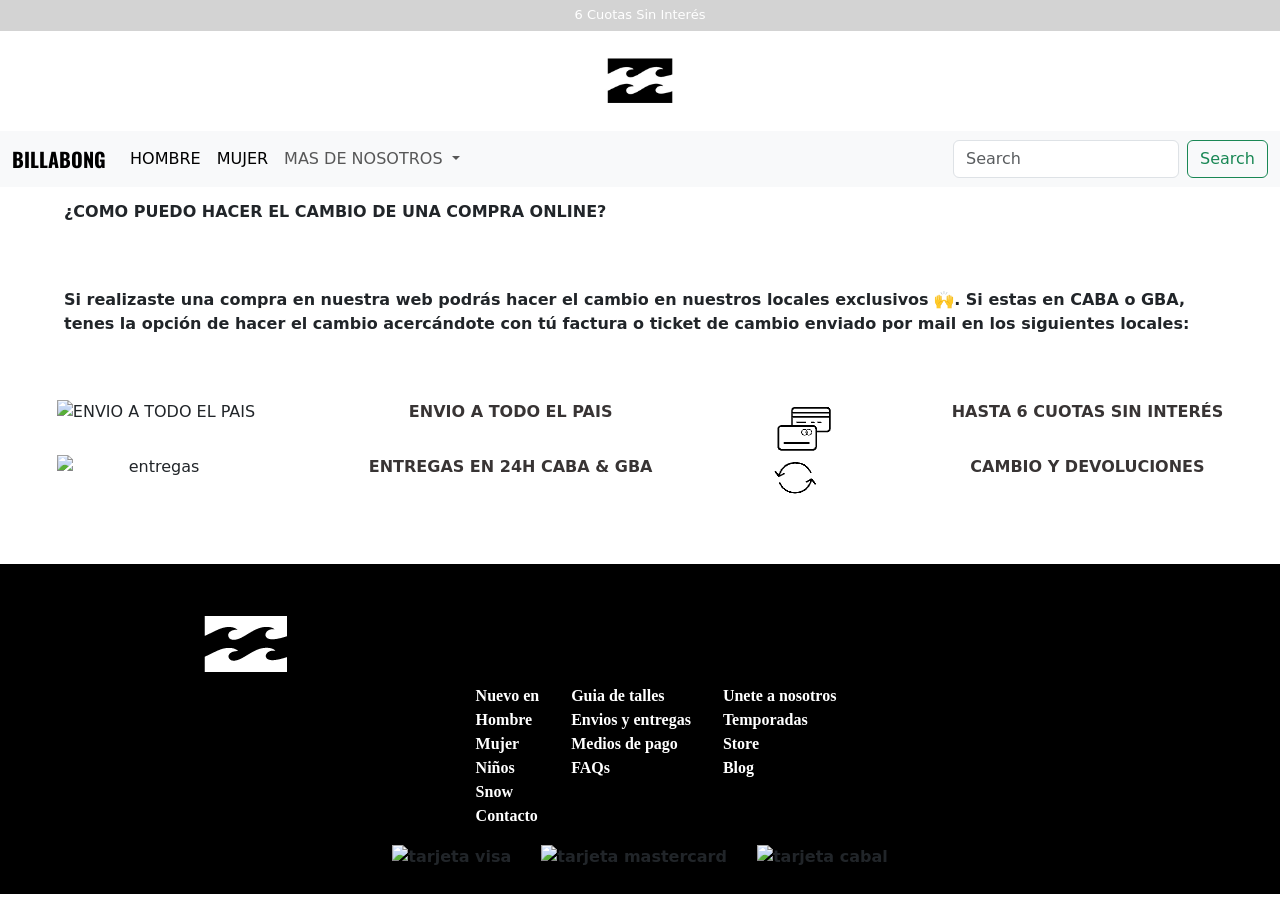
==== pages/comocomprar.html @ 90674981 "nuevo commit" ====
<!DOCTYPE html>
<html lang="en">

<head>
  <meta charset="UTF-8">
  <meta name="viewport" content="width=device-width, initial-scale=1.0">
  <title>Billabong</title>
  <link rel="stylesheet" href="../css/style.css">
  <link rel="stylesheet" href="./sass/style.scss">
  <link href="https://cdn.jsdelivr.net/npm/bootstrap@5.3.3/dist/css/bootstrap.min.css" rel="stylesheet"
    integrity="sha384-QWTKZyjpPEjISv5WaRU9OFeRpok6YctnYmDr5pNlyT2bRjXh0JMhjY6hW+ALEwIH" crossorigin="anonymous">
</head>

<body>
  <header>
    <section class="center">
      <div>
        <h1 class="h1">6 Cuotas Sin Interés</h1>
      </div>
    </section>
    <section class="logobong1">
      <div class="logobong">
        <a href="../index.html"> <img src="../assets/image/logos-banners-portadas/logobillabongsinletrass.jpg"
            alt="logobillabong"> </a>
      </div>
      </div>
    </section>
    <nav class="navbar navbar-expand-lg bg-body-tertiary">
      <div class="container-fluid">
        <a class="navbar-brand" href="#">BILLABONG</a>
        <button class="navbar-toggler" type="button" data-bs-toggle="collapse" data-bs-target="#navbarSupportedContent"
          aria-controls="navbarSupportedContent" aria-expanded="false" aria-label="Toggle navigation">
          <span class="navbar-toggler-icon"></span>
        </button>
        <div class="collapse navbar-collapse" id="navbarSupportedContent">
          <ul class="navbar-nav me-auto mb-2 mb-lg-0">
            <li class="nav-item d-flex">
              <a class="nav-link active" aria-current="page" href="./hombre.html">HOMBRE</a>
              <a class="nav-link active" aria-current="page" href="./mujer.html">MUJER</a>
            </li>
            <li class="nav-item dropdown">
              <a class="nav-link dropdown-toggle" href="#" role="button" data-bs-toggle="dropdown"
                aria-expanded="false">
                MAS DE NOSOTROS
              </a>
              <ul class="dropdown-menu">
                <li><a class="dropdown-item" href="#">INFORMACION DE COMPRA</a></li>
                <li><a class="dropdown-item" href="./mas-de-nosotros.html">MAS DE NOSOTROS</a></li>
              </ul>
            </li>
          </ul>
          <form class="d-flex" role="search">
            <input class="form-control me-2" type="search" placeholder="Search" aria-label="Search">
            <button class="btn btn-outline-success" type="submit">Search</button>
          </form>
        </div>
      </div>
    </nav>
    </div>
  </header>
  <main>
    <div class="devoluciones">
      <p>¿COMO PUEDO HACER EL CAMBIO DE UNA COMPRA ONLINE?</p>
      <p>Si realizaste una compra en nuestra web podrás hacer el cambio en nuestros locales exclusivos 🙌. Si
        estas en CABA o GBA, tenes la opción de hacer el cambio acercándote con tú factura o ticket de cambio
        enviado por mail en los siguientes locales: </p>
    </div>
    <section class="sectioninfo">
      <div class="sectioninfotext">
        <img src="../assets/image/logos-banners-portadas/camionetasurfer.png" alt="ENVIO A TODO EL PAIS">
        <a href="">ENVIO A TODO EL PAIS</a>
        <img src="../assets/image/logos-banners-portadas/tarjetas.png" alt="cuotas">
        <a href="">HASTA 6 CUOTAS SIN INTERÉS</a>
        <img src="../assets/image/logos-banners-portadas/timer.png" alt="entregas">
        <a href="">ENTREGAS EN 24H CABA & GBA</a>
        <img src="../assets/image//logos-banners-portadas/devoluciones.png" alt="devoluciones">
        <a href="">CAMBIO Y DEVOLUCIONES</a>
      </div>
    </section>
  </main>
  <footer>
    <section class="footerimg">
      <div class="footerlogo">
        <a href="#"> <img src="../assets/image/logos-banners-portadas/logobillabongsinletrablanco.jpg" alt="logo"></a>
      </div>
    </section>
    <section class="sectionfooter">
      <ul class="footer1">
        <li>Nuevo en</li>
        <li> <a href="./hombre.html">Hombre</a></li>
        <li> <a href="./mujer.html">Mujer</a></li>
        <li>Niños</li>
        <li>Snow</li>
        <li>Contacto</li>
      </ul>
      <ul class="footer2">
        <li>Guia de talles</li>
        <li>Envios y entregas</li>
        <li> <a href="./comocomprar.html">Medios de pago</a></li>
        <li>FAQs</li>
      </ul>
      <ul class="footer3">
        <li>Unete a nosotros</li>
        <li>Temporadas</li>
        <li>Store</li>
        <li>Blog</li>
      </ul>
    </section>
    <section>
      <div class="container justify-content-center tarjetas-footer">
          <div class="">
          <img src="https://cdn-icons-png.flaticon.com/512/179/179457.png" alt="tarjeta visa">
          </div>
          <div class="">
              <img src="https://logodownload.org/wp-content/uploads/2014/07/mastercard-logo.png"alt="tarjeta mastercard">
          </div>
          <div class="">
          <img src="https://logodownload.org/wp-content/uploads/2017/11/cabal-logo-cartao.png"alt="tarjeta cabal">
          </div>
      </div>
  </section>
  </footer>
  <script src="https://cdn.jsdelivr.net/npm/@popperjs/core@2.11.8/dist/umd/popper.min.js"
    integrity="sha384-I7E8VVD/ismYTF4hNIPjVp/Zjvgyol6VFvRkX/vR+Vc4jQkC+hVqc2pM8ODewa9r" crossorigin="anonymous">
    </script>
  <script src="https://cdn.jsdelivr.net/npm/bootstrap@5.3.3/dist/js/bootstrap.min.js"
    integrity="sha384-0pUGZvbkm6XF6gxjEnlmuGrJXVbNuzT9qBBavbLwCsOGabYfZo0T0to5eqruptLy" crossorigin="anonymous">
    </script>
</body>

</html>
---- css/style.css ----
@import url("https://fonts.googleapis.com/css2?family=Open+Sans:ital,wght@0,300..800;1,300..800&family=Oswald:wght@200..700&display=swap");
* {
  margin: 0;
  padding: 0;
  box-sizing: border-box; }

header {
  position: fixed;
  background-color: white;
  width: 100%;
  top: 0;
  left: 0;
  z-index: 1000; }

.center .h1 {
  text-align: center;
  font-size: 13px;
  color: white;
  margin-top: 7px; }

.logobong img {
  display: flex;
  width: 100px;
  justify-content: center; }

.logobong1 {
  display: flex;
  justify-content: center; }

.center {
  display: flex;
  justify-content: center;
  background-color: lightgray; }

.navbar-brand {
  font-family: "Oswald", sans-serif;
  font-weight: bolder; }

.nav-item {
  justify-content: space-around; }

main {
  margin-top: 13%;
  margin-bottom: 5%; }

.centro div {
  display: flex;
  justify-content: center;
  width: fit-content; }

#sectionbotonindex {
  display: grid;
  margin: 3%;
  grid-template-columns: auto auto;
  justify-content: center;
  column-gap: 50px; }

.prenda-img {
  border-radius: 20px;
  width: max-content;
  height: auto;
  cursor: pointer; }

.prendas img:hover {
  transform: scale(1.1);
  transition: 0.3s; }

.grilla {
  display: grid;
  grid-template-columns: 300px 300px 300px;
  justify-content: center;
  gap: 3.125rem; }

.grilla .card {
  border-color: rgba(255, 255, 255, 0); }

.card {
  width: 100%;
  height: 100%; }

.boxtext {
  font-size: 30px;
  padding: .3125rem;
  margin: 5px;
  font-weight: bolder;
  width: max-content;
  margin-top: 200px; }

.prendas {
  width: auto;
  height: auto;
  display: flex;
  flex-direction: column;
  justify-content: space-between; }

.prenda-info {
  background-color: white;
  font-size: 13px; }

.articulo {
  font-weight: bold;
  font-size: 30px;
  margin-bottom: 0px;
  margin: 10px;
  font-family: 'Franklin Gothic Medium', 'Arial Narrow', Arial, sans-serif; }

.prenda-info ul li {
  font-family: Verdana, Geneva, Tahoma, sans-serif;
  font-weight: bold;
  list-style: none;
  margin-left: 4%; }

.prenda-info ul {
  display: flex;
  flex-direction: column;
  gap: 10px; }

.img-somos {
  display: flex;
  justify-content: center; }

.quienessomos p {
  padding-top: 20px;
  font-weight: bold;
  font-family: 'Franklin Gothic Medium', 'Arial Narrow', Arial, sans-serif;
  font-size: 50px;
  margin-top: -200px; }

.img-boton {
  display: grid;
  border-radius: 20px;
  width: 100%;
  height: 100%;
  cursor: pointer;
  background: none;
  border: none;
  padding: 0; }

.boton {
  margin-top: 80px;
  border-radius: 23px;
  border: none; }

.span {
  font-weight: lighter; }

.sectioninfotext {
  display: grid;
  grid-template-columns: auto auto auto auto;
  grid-template-rows: auto auto auto auto;
  justify-content: space-around;
  margin-top: 50px;
  text-align: center; }

.sectioninfotext a {
  text-decoration: none;
  color: #383434;
  font-weight: bolder; }

.devoluciones {
  margin-top: 200px; }

.devoluciones p {
  font-weight: bolder;
  margin: 5%; }

footer {
  width: 100%;
  background-color: black; }

.sectionfooter ul li a {
  text-decoration: none;
  color: white; }

.sectionfooter ul {
  list-style: none; }

.sectionfooter {
  display: grid;
  grid-template-columns: auto auto auto;
  justify-content: center;
  background-color: black;
  font-family: Georgia, 'Times New Roman', Times, serif;
  font-size: medium;
  font-weight: bolder;
  width: auto;
  height: auto;
  gap: auto;
  color: white; }

.footerimg {
  display: flex;
  margin-left: 15%;
  padding: 10px;
  padding-top: 50px; }

.tarjetas-footer {
  display: flex;
  justify-content: center;
  padding-bottom: 25px;
  gap: 30px; }

.tarjetas-footer img {
  width: 30px;
  height: auto; }

body {
  margin: 0;
  padding: 0;
  overflow-x: hidden; }

@media screen and (max-width: 510px) {
  * {
    margin: 0;
    padding: 0;
    box-sizing: border-box;
    justify-content: center; }
  .nav-item {
    display: flex;
    gap: 7px;
    flex-direction: column; }
  .center {
    display: flex;
    justify-content: center; }
  .logobong {
    display: flex;
    justify-content: center; }
  .logobong img {
    width: 70px; }
  .buscar {
    height: auto;
    width: 100px; }
  .centro {
    width: auto;
    margin-top: 55%; }
  .container {
    display: flex;
    justify-content: start;
    max-width: auto;
    max-height: 100%;
    overflow: hidden; }
  .button .boton {
    display: grid;
    grid-template-columns: auto;
    column-gap: 1px;
    margin-bottom: 40px;
    background-color: rgba(255, 255, 255, 0);
    width: auto; }
  .button {
    display: flex;
    flex-direction: column;
    justify-content: center;
    overflow: hidden; }
  .boton {
    display: flex;
    justify-content: center; }
  .footerimg {
    display: flex;
    justify-content: start;
    margin-left: 5%;
    width: auto; }
  .footerlogo img {
    width: 35px; }
  .sectioninfotext img {
    max-width: 150px;
    justify-content: center; }
  .sectioninfotext {
    display: grid;
    grid-template-columns: auto auto auto auto; }
  .img-info img {
    width: 50px;
    max-width: 50px;
    min-width: 10px; }
  .sectioninfotext a {
    font-size: 8px;
    text-align: center;
    margin-top: 30px; }
  #sectionbotonindex button {
    display: grid;
    margin: 5px; }
  #sectionbotonindex {
    display: grid;
    margin: 3%;
    grid-template-columns: auto;
    justify-content: center;
    column-gap: 5px;
    margin-top: 50px; }
  .grilla {
    display: grid;
    grid-template-columns: 1fr 1fr;
    margin: 10px;
    max-width: max-content;
    margin-top: 50px; }
  .articulo {
    font-size: 15px;
    width: 100%; }
  .prenda-info ul {
    display: flex;
    text-align: start;
    margin-left: -20px;
    font-size: 12px; }
  .boxtext {
    font-size: 20px; }
  .sectionfooter ul {
    font-size: 7px; }
  .sectionfooter {
    margin-right: 10%;
    gap: auto; }
  .tarjetas-footer {
    column-gap: 5px; }
  .tarjetas-footer img {
    width: 15px; }
  .quienessomos p {
    font-size: 20px;
    margin-top: -20px; } }

@media screen and (max-width: 768px) {
  * {
    margin: 0;
    padding: 0;
    box-sizing: border-box;
    justify-content: center; }
  .centro {
    margin-top: 35%; }
  .nav-item {
    display: flex;
    gap: 7px;
    flex-direction: column; }
  .sectioninfo img {
    width: auto;
    height: auto; }
  .sectioninfotext {
    display: grid;
    grid-template-columns: 100px 100px 100px 100px; }
  .sectioninfotext a {
    font-size: 10px; }
  .center {
    display: flex;
    justify-content: center; }
  .logobong {
    display: flex;
    justify-content: center; }
  #sectionbotonindex {
    column-gap: 30px; }
  .buscar {
    height: auto;
    width: 100px; }
  .container {
    display: flex;
    justify-content: start;
    max-width: auto;
    max-height: 100%;
    overflow: hidden; }
  .button {
    display: flex;
    flex-direction: column;
    justify-content: center;
    overflow: hidden; }
  .grilla {
    display: grid;
    grid-template-columns: 1fr 1fr;
    margin: 20px;
    max-width: max-content;
    margin-top: 50px;
    gap: 20px; }
  footer {
    justify-content: stretch;
    width: 100%; }
  .footerimg {
    display: flex;
    justify-content: start; }
  .sectionfooter ul {
    width: max-content; }
  .sectionfooter ul li a {
    text-decoration: none;
    color: white; }
  .sectionfooter {
    margin-right: 10%; }
  .footerimg {
    display: flex;
    margin-left: 15%;
    padding: 10px;
    padding-top: 50px; }
  .quienessomos p {
    font-size: 20px;
    margin-top: -100px; } }

.container {
  font-weight: bold;
  display: flex;
  justify-content: end; }

.section2 {
  display: flex;
  align-self: center; }

.container nav {
  display: flex;
  column-gap: 1rem;
  justify-items: end; }

.container nav a {
  text-decoration: none;
  list-style: none;
  color: black; }

.h1portada {
  width: auto;
  height: auto;
  display: flex;
  align-content: center; }

.log4 {
  display: flex;
  justify-content: space-between;
  align-content: flex-start;
  flex-wrap: wrap; }

.banner {
  width: max-content; }

.articulo {
  font-weight: bold;
  font-size: 30px;
  margin-bottom: 0px;
  margin: 10px;
  font-family: 'Franklin Gothic Medium', 'Arial Narrow', Arial, sans-serif; }

.prenda-info ul li {
  font-family: Verdana, Geneva, Tahoma, sans-serif;
  font-weight: bold;
  list-style: none;
  margin-left: 4%; }

.prenda-info ul {
  display: flex;
  flex-direction: column;
  gap: 10px; }

.sectioninfotext {
  display: grid;
  grid-template-columns: auto auto auto auto;
  grid-template-rows: auto auto auto auto;
  justify-content: space-around;
  margin-top: 50px;
  text-align: center; }

.sectioninfotext a {
  text-decoration: none;
  color: #383434;
  font-weight: bolder; }

.span {
  font-weight: lighter; }

.button {
  display: grid;
  grid-template-columns: 500px 500px;
  grid-template-rows: 350px 350px;
  column-gap: 70px;
  justify-content: center;
  width: auto;
  margin-bottom: 80px; }

.img-boton {
  display: grid;
  border-radius: 20px;
  width: 100%;
  height: 100%;
  cursor: pointer;
  background: none;
  border: none;
  padding: 0; }

.boton {
  margin-top: 80px;
  border-radius: 23px;
  border: none; }

.img-somos {
  display: flex;
  justify-content: center; }

.quienessomos p {
  padding-top: 20px;
  font-weight: bold;
  font-family: 'Franklin Gothic Medium', 'Arial Narrow', Arial, sans-serif;
  font-size: 50px;
  margin-top: -200px; }
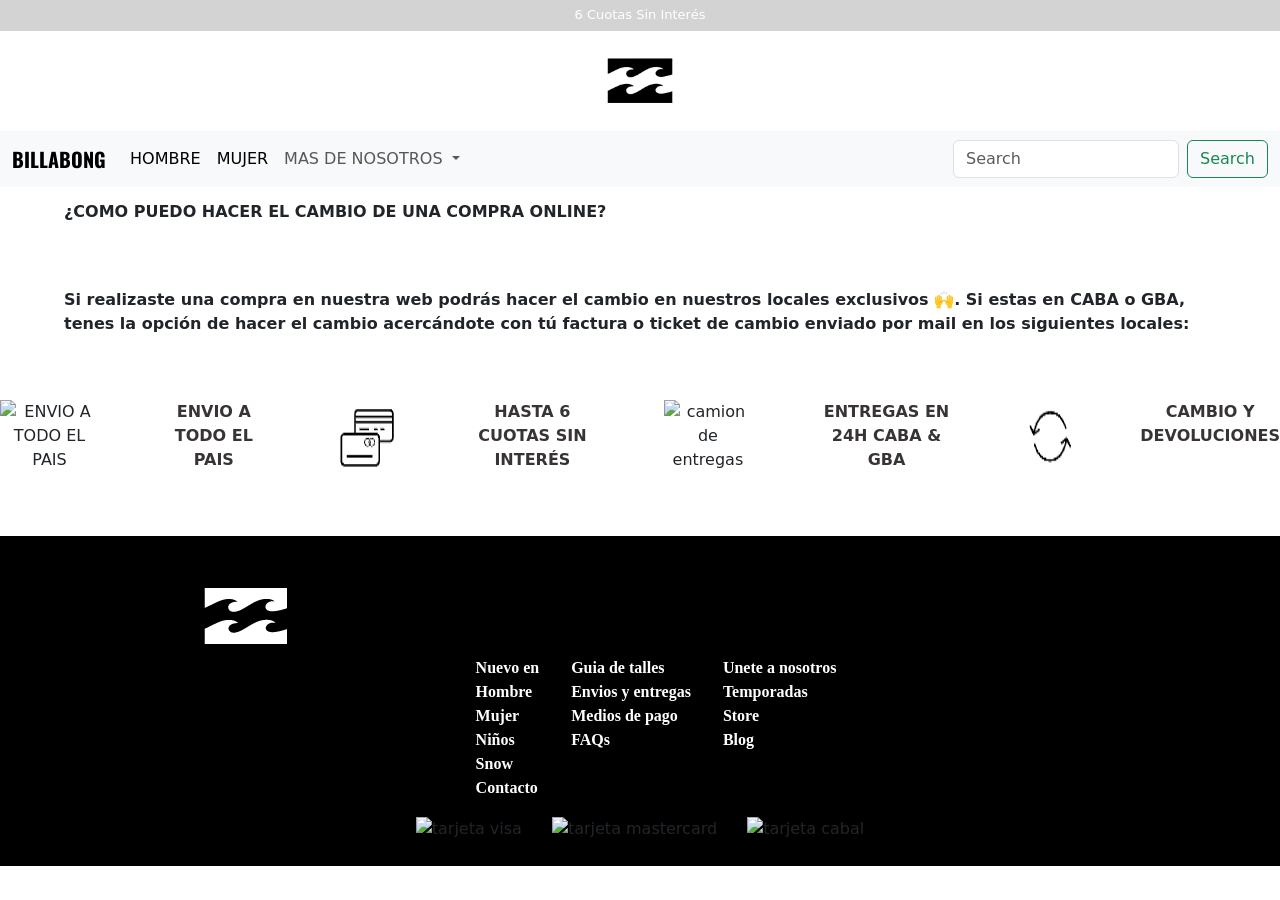
==== commit 851e9f08: "correcion tercer entrega" ====
--- a/pages/comocomprar.html
+++ b/pages/comocomprar.html
@@ -6,7 +6,6 @@
   <meta name="viewport" content="width=device-width, initial-scale=1.0">
   <title>Billabong</title>
   <link rel="stylesheet" href="../css/style.css">
-  <link rel="stylesheet" href="./sass/style.scss">
   <link href="https://cdn.jsdelivr.net/npm/bootstrap@5.3.3/dist/css/bootstrap.min.css" rel="stylesheet"
     integrity="sha384-QWTKZyjpPEjISv5WaRU9OFeRpok6YctnYmDr5pNlyT2bRjXh0JMhjY6hW+ALEwIH" crossorigin="anonymous">
 </head>
@@ -21,7 +20,7 @@
     <section class="logobong1">
       <div class="logobong">
         <a href="../index.html"> <img src="../assets/image/logos-banners-portadas/logobillabongsinletrass.jpg"
-            alt="logobillabong"> </a>
+            alt="logo billabong"> </a>
       </div>
       </div>
     </section>
@@ -69,11 +68,11 @@
       <div class="sectioninfotext">
         <img src="../assets/image/logos-banners-portadas/camionetasurfer.png" alt="ENVIO A TODO EL PAIS">
         <a href="">ENVIO A TODO EL PAIS</a>
-        <img src="../assets/image/logos-banners-portadas/tarjetas.png" alt="cuotas">
+        <img src="../assets/image/logos-banners-portadas/tarjetas.png" alt="cuotas de tarjetas">
         <a href="">HASTA 6 CUOTAS SIN INTERÉS</a>
-        <img src="../assets/image/logos-banners-portadas/timer.png" alt="entregas">
+        <img src="../assets/image/logos-banners-portadas/timer.png" alt="camion de entregas">
         <a href="">ENTREGAS EN 24H CABA & GBA</a>
-        <img src="../assets/image//logos-banners-portadas/devoluciones.png" alt="devoluciones">
+        <img src="../assets/image//logos-banners-portadas/devoluciones.png" alt="logo de devoluciones">
         <a href="">CAMBIO Y DEVOLUCIONES</a>
       </div>
     </section>
@@ -81,7 +80,7 @@
   <footer>
     <section class="footerimg">
       <div class="footerlogo">
-        <a href="#"> <img src="../assets/image/logos-banners-portadas/logobillabongsinletrablanco.jpg" alt="logo"></a>
+        <a href="#"> <img src="../assets/image/logos-banners-portadas/logobillabongsinletrablanco.jpg" alt="logo billabong"></a>
       </div>
     </section>
     <section class="sectionfooter">
--- a/css/style.css
+++ b/css/style.css
@@ -1,3 +1,4 @@
+@import url("https://fonts.googleapis.com/css2?family=Open+Sans:ital,wght@0,300..800;1,300..800&family=Oswald:wght@200..700&display=swap");
 @import url("https://fonts.googleapis.com/css2?family=Open+Sans:ital,wght@0,300..800;1,300..800&family=Oswald:wght@200..700&display=swap");
 * {
   margin: 0;
@@ -12,25 +13,33 @@
   left: 0;
   z-index: 1000; }
 
-.center .h1 {
-  text-align: center;
-  font-size: 13px;
-  color: white;
-  margin-top: 7px; }
-
-.logobong img {
-  display: flex;
-  width: 100px;
+.quienessomos {
+  display: flex;
+  justify-content: center;
+  margin: 10px;
+  width: auto; }
+  .quienessomos p {
+    font-weight: bold;
+    font-family: 'Franklin Gothic Medium', 'Arial Narrow', Arial, sans-serif;
+    font-size: 50px; }
+
+.logobong1 {
+  display: flex;
   justify-content: center; }
-
-.logobong1 {
-  display: flex;
-  justify-content: center; }
+  .logobong1 .logobong img {
+    display: flex;
+    justify-content: center;
+    width: 100px; }
 
 .center {
   display: flex;
   justify-content: center;
   background-color: lightgray; }
+  .center .h1 {
+    text-align: center;
+    font-size: 13px;
+    color: white;
+    margin-top: 7px; }
 
 .navbar-brand {
   font-family: "Oswald", sans-serif;
@@ -38,6 +47,8 @@
 
 .nav-item {
   justify-content: space-around; }
+  .nav-item a {
+    font-weight: 500; }
 
 main {
   margin-top: 13%;
@@ -48,35 +59,48 @@
   justify-content: center;
   width: fit-content; }
 
+.button {
+  display: grid;
+  grid-template-columns: 500px 500px;
+  grid-template-rows: 350px 350px;
+  column-gap: 70px;
+  justify-content: center;
+  width: auto;
+  margin-bottom: 80px; }
+
+.img-boton {
+  display: grid;
+  border-radius: 20px;
+  width: 100%;
+  height: 100%;
+  cursor: pointer;
+  background: none;
+  border: none;
+  padding: 0; }
+
+.boton {
+  margin-top: 80px;
+  border-radius: 23px;
+  border: none; }
+
 #sectionbotonindex {
   display: grid;
   margin: 3%;
   grid-template-columns: auto auto;
   justify-content: center;
   column-gap: 50px; }
-
-.prenda-img {
-  border-radius: 20px;
-  width: max-content;
-  height: auto;
-  cursor: pointer; }
-
-.prendas img:hover {
-  transform: scale(1.1);
-  transition: 0.3s; }
-
-.grilla {
-  display: grid;
-  grid-template-columns: 300px 300px 300px;
-  justify-content: center;
-  gap: 3.125rem; }
-
-.grilla .card {
-  border-color: rgba(255, 255, 255, 0); }
-
-.card {
-  width: 100%;
-  height: 100%; }
+  #sectionbotonindex .boton {
+    border-radius: 23px;
+    border: none; }
+    #sectionbotonindex .boton .img-boton {
+      display: grid;
+      border-radius: 20px;
+      width: 100%;
+      height: 100%;
+      cursor: pointer;
+      background: none;
+      border: none;
+      padding: 0; }
 
 .boxtext {
   font-size: 30px;
@@ -86,94 +110,170 @@
   width: max-content;
   margin-top: 200px; }
 
-.prendas {
-  width: auto;
-  height: auto;
-  display: flex;
-  flex-direction: column;
-  justify-content: space-between; }
-
-.prenda-info {
-  background-color: white;
-  font-size: 13px; }
-
-.articulo {
-  font-weight: bold;
-  font-size: 30px;
-  margin-bottom: 0px;
-  margin: 10px;
-  font-family: 'Franklin Gothic Medium', 'Arial Narrow', Arial, sans-serif; }
-
-.prenda-info ul li {
-  font-family: Verdana, Geneva, Tahoma, sans-serif;
-  font-weight: bold;
-  list-style: none;
-  margin-left: 4%; }
-
-.prenda-info ul {
-  display: flex;
-  flex-direction: column;
-  gap: 10px; }
-
-.img-somos {
-  display: flex;
-  justify-content: center; }
-
-.quienessomos p {
-  padding-top: 20px;
-  font-weight: bold;
-  font-family: 'Franklin Gothic Medium', 'Arial Narrow', Arial, sans-serif;
-  font-size: 50px;
-  margin-top: -200px; }
-
-.img-boton {
-  display: grid;
-  border-radius: 20px;
+.video-wrapper {
+  display: flex;
+  justify-content: center;
+  align-items: center;
   width: 100%;
-  height: 100%;
-  cursor: pointer;
-  background: none;
-  border: none;
-  padding: 0; }
-
-.boton {
-  margin-top: 80px;
-  border-radius: 23px;
-  border: none; }
-
-.span {
-  font-weight: lighter; }
-
-.sectioninfotext {
+  height: 100%; }
+
+.video-container {
+  position: relative;
+  width: 450px;
+  height: 350px;
+  overflow: hidden;
+  background: #000000;
+  border-radius: 8px;
+  margin: 5%; }
+  .video-container iframe {
+    position: absolute;
+    top: 0;
+    left: 0;
+    width: 100%;
+    height: 100%;
+    border: 0; }
+
+.sectioninfo {
   display: grid;
   grid-template-columns: auto auto auto auto;
   grid-template-rows: auto auto auto auto;
-  justify-content: space-around;
-  margin-top: 50px;
-  text-align: center; }
-
-.sectioninfotext a {
-  text-decoration: none;
-  color: #383434;
-  font-weight: bolder; }
+  justify-content: center;
+  margin-top: 5%; }
+  .sectioninfo .sectioninfotext {
+    display: flex;
+    text-align: center;
+    gap: 5%; }
+  .sectioninfo a {
+    text-decoration: none;
+    color: #383434;
+    font-weight: bolder; }
+
+.grilla {
+  display: grid;
+  grid-template-columns: 300px 300px 300px;
+  justify-content: center;
+  gap: 3.125rem; }
+  .grilla .card {
+    border-color: rgba(255, 255, 255, 0);
+    width: 100%;
+    height: 100%; }
+    .grilla .card .prendas {
+      width: auto;
+      height: auto;
+      display: flex;
+      flex-direction: column;
+      justify-content: space-between; }
+      .grilla .card .prendas .prenda-img {
+        border-radius: 20px;
+        width: max-content;
+        height: auto;
+        cursor: pointer; }
+      .grilla .card .prendas .prenda-info {
+        background-color: white;
+        font-size: 13px; }
+        .grilla .card .prendas .prenda-info .articulo {
+          font-weight: bold;
+          font-size: 30px;
+          margin-bottom: 0px;
+          margin: 10px;
+          font-family: 'Franklin Gothic Medium', 'Arial Narrow', Arial, sans-serif; }
+      .grilla .card .prendas .prenda-info ul {
+        display: flex;
+        flex-direction: column;
+        gap: 10px; }
+        .grilla .card .prendas .prenda-info ul li {
+          font-family: Verdana, Geneva, Tahoma, sans-serif;
+          font-weight: bold;
+          list-style: none;
+          margin-left: 4%; }
+          .grilla .card .prendas .prenda-info ul li .span {
+            font-weight: lighter; }
+
+.grilla {
+  display: grid;
+  grid-template-columns: 300px 300px 300px;
+  justify-content: center;
+  gap: 3.125rem; }
+  .grilla .card {
+    border-color: rgba(255, 255, 255, 0);
+    width: 100%;
+    height: 100%; }
+    .grilla .card .prendas {
+      width: auto;
+      height: auto;
+      display: flex;
+      flex-direction: column;
+      justify-content: space-between; }
+      .grilla .card .prendas .prenda-img {
+        border-radius: 20px;
+        width: max-content;
+        height: auto;
+        cursor: pointer; }
+      .grilla .card .prendas .prenda-info {
+        background-color: white;
+        font-size: 13px; }
+        .grilla .card .prendas .prenda-info .articulo {
+          font-weight: bold;
+          font-size: 30px;
+          margin-bottom: 0px;
+          margin: 10px;
+          font-family: 'Franklin Gothic Medium', 'Arial Narrow', Arial, sans-serif; }
+      .grilla .card .prendas .prenda-info ul {
+        display: flex;
+        flex-direction: column;
+        gap: 10px; }
+        .grilla .card .prendas .prenda-info ul li {
+          font-family: Verdana, Geneva, Tahoma, sans-serif;
+          font-weight: bold;
+          list-style: none;
+          margin-left: 4%; }
+          .grilla .card .prendas .prenda-info ul li .span {
+            font-weight: lighter; }
+
+#main-somos {
+  padding: 0;
+  margin: 100px; }
+
+#section-somos {
+  display: flex;
+  flex-direction: column; }
+  #section-somos .img-somos {
+    display: flex;
+    justify-content: center;
+    width: auto;
+    height: auto; }
+  #section-somos .info-somos {
+    padding: 3%;
+    font-weight: bold; }
 
 .devoluciones {
   margin-top: 200px; }
-
-.devoluciones p {
-  font-weight: bolder;
-  margin: 5%; }
+  .devoluciones p {
+    font-weight: bolder;
+    margin: 5%; }
+
+.sectioninfo {
+  display: grid;
+  grid-template-columns: auto auto auto auto;
+  grid-template-rows: auto auto auto auto;
+  justify-content: center; }
+  .sectioninfo .sectioninfotext {
+    text-align: center;
+    gap: 5%; }
+  .sectioninfo a {
+    text-decoration: none;
+    color: #383434;
+    font-weight: bolder; }
 
 footer {
   width: 100%;
   background-color: black; }
 
-.sectionfooter ul li a {
-  text-decoration: none;
-  color: white; }
-
 .sectionfooter ul {
   list-style: none; }
+  .sectionfooter ul li a {
+    text-decoration: none;
+    color: white; }
 
 .sectionfooter {
   display: grid;
@@ -209,6 +309,9 @@
   padding: 0;
   overflow-x: hidden; }
 
+button div ul li a {
+  font-size: 500px; }
+
 @media screen and (max-width: 510px) {
   * {
     margin: 0;
@@ -222,6 +325,8 @@
   .center {
     display: flex;
     justify-content: center; }
+  .centro .centro-img {
+    margin-top: 180px; }
   .logobong {
     display: flex;
     justify-content: center; }
@@ -261,30 +366,37 @@
     width: auto; }
   .footerlogo img {
     width: 35px; }
-  .sectioninfotext img {
-    max-width: 150px;
-    justify-content: center; }
   .sectioninfotext {
     display: grid;
-    grid-template-columns: auto auto auto auto; }
+    grid-template-columns: auto auto auto auto;
+    margin: 4%; }
+    .sectioninfotext gi
+a {
+      font-size: 6px;
+      text-align: center;
+      margin-top: 3px; }
+    .sectioninfotext img {
+      max-width: 150px;
+      justify-content: center; }
+  #section-somos {
+    display: grid; }
+    #section-somos .img-somos {
+      width: 300px;
+      min-width: 20px; }
   .img-info img {
-    width: 50px;
-    max-width: 50px;
-    min-width: 10px; }
-  .sectioninfotext a {
-    font-size: 8px;
-    text-align: center;
-    margin-top: 30px; }
-  #sectionbotonindex button {
-    display: grid;
-    margin: 5px; }
-  #sectionbotonindex {
     display: grid;
     margin: 3%;
     grid-template-columns: auto;
     justify-content: center;
     column-gap: 5px;
     margin-top: 50px; }
+    .img-info img button {
+      display: grid;
+      margin: 5px;
+      width: auto;
+      height: auto; }
+      .img-info img button img {
+        width: 100%; }
   .grilla {
     display: grid;
     grid-template-columns: 1fr 1fr;
@@ -311,8 +423,7 @@
   .tarjetas-footer img {
     width: 15px; }
   .quienessomos p {
-    font-size: 20px;
-    margin-top: -20px; } }
+    font-size: 30px; } }
 
 @media screen and (max-width: 768px) {
   * {
@@ -320,6 +431,11 @@
     padding: 0;
     box-sizing: border-box;
     justify-content: center; }
+  #section-somos {
+    display: grid; }
+    #section-somos .img-somos {
+      width: 300px;
+      min-width: 20px; }
   .centro {
     margin-top: 35%; }
   .nav-item {
@@ -342,6 +458,11 @@
     justify-content: center; }
   #sectionbotonindex {
     column-gap: 30px; }
+    #sectionbotonindex button {
+      width: auto;
+      height: auto; }
+      #sectionbotonindex button img {
+        width: 100%; }
   .buscar {
     height: auto;
     width: 100px; }
@@ -381,109 +502,8 @@
     margin-left: 15%;
     padding: 10px;
     padding-top: 50px; }
-  .quienessomos p {
-    font-size: 20px;
-    margin-top: -100px; } }
-
-.container {
-  font-weight: bold;
-  display: flex;
-  justify-content: end; }
-
-.section2 {
-  display: flex;
-  align-self: center; }
-
-.container nav {
-  display: flex;
-  column-gap: 1rem;
-  justify-items: end; }
-
-.container nav a {
-  text-decoration: none;
-  list-style: none;
-  color: black; }
-
-.h1portada {
-  width: auto;
-  height: auto;
-  display: flex;
-  align-content: center; }
-
-.log4 {
-  display: flex;
-  justify-content: space-between;
-  align-content: flex-start;
-  flex-wrap: wrap; }
-
-.banner {
-  width: max-content; }
-
-.articulo {
-  font-weight: bold;
-  font-size: 30px;
-  margin-bottom: 0px;
-  margin: 10px;
-  font-family: 'Franklin Gothic Medium', 'Arial Narrow', Arial, sans-serif; }
-
-.prenda-info ul li {
-  font-family: Verdana, Geneva, Tahoma, sans-serif;
-  font-weight: bold;
-  list-style: none;
-  margin-left: 4%; }
-
-.prenda-info ul {
-  display: flex;
-  flex-direction: column;
-  gap: 10px; }
-
-.sectioninfotext {
-  display: grid;
-  grid-template-columns: auto auto auto auto;
-  grid-template-rows: auto auto auto auto;
-  justify-content: space-around;
-  margin-top: 50px;
-  text-align: center; }
-
-.sectioninfotext a {
-  text-decoration: none;
-  color: #383434;
-  font-weight: bolder; }
-
-.span {
-  font-weight: lighter; }
-
-.button {
-  display: grid;
-  grid-template-columns: 500px 500px;
-  grid-template-rows: 350px 350px;
-  column-gap: 70px;
-  justify-content: center;
-  width: auto;
-  margin-bottom: 80px; }
-
-.img-boton {
-  display: grid;
-  border-radius: 20px;
-  width: 100%;
-  height: 100%;
-  cursor: pointer;
-  background: none;
-  border: none;
-  padding: 0; }
-
-.boton {
-  margin-top: 80px;
-  border-radius: 23px;
-  border: none; }
-
-.img-somos {
-  display: flex;
-  justify-content: center; }
-
-.quienessomos p {
-  padding-top: 20px;
-  font-weight: bold;
-  font-family: 'Franklin Gothic Medium', 'Arial Narrow', Arial, sans-serif;
-  font-size: 50px;
-  margin-top: -200px; }
+  .quienessomos {
+    display: flex;
+    justify-content: center; }
+    .quienessomos p {
+      font-size: 40px; } }
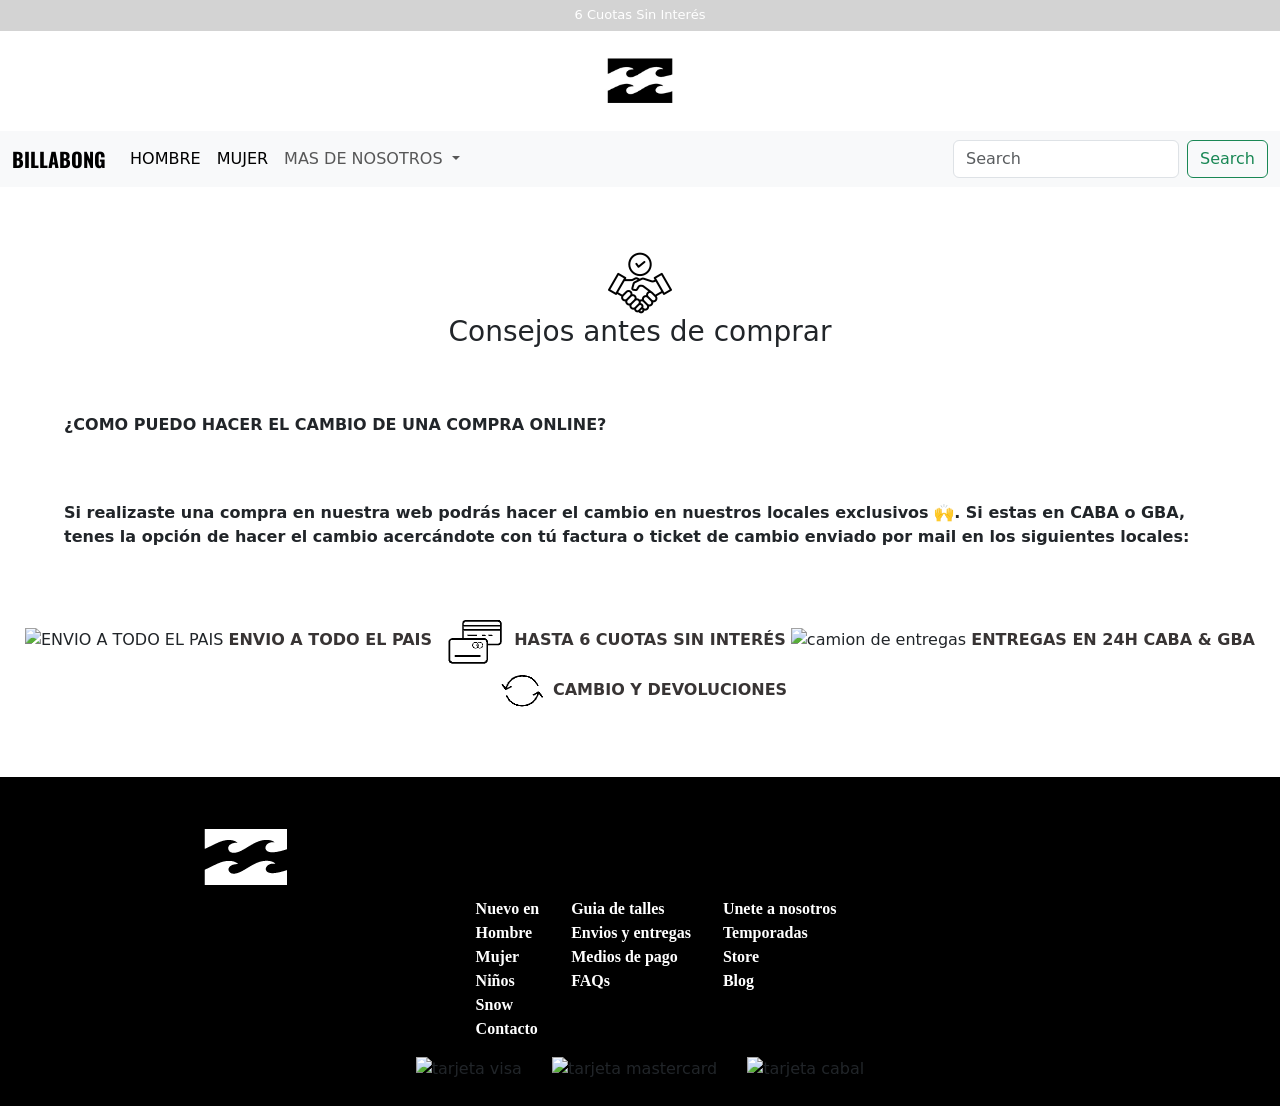
==== commit b7f21505: "cambios responsive compras" ====
--- a/pages/comocomprar.html
+++ b/pages/comocomprar.html
@@ -11,7 +11,7 @@
 </head>
 
 <body>
-  <header>
+  <header id="header">
     <section class="center">
       <div>
         <h1 class="h1">6 Cuotas Sin Interés</h1>
@@ -20,8 +20,7 @@
     <section class="logobong1">
       <div class="logobong">
         <a href="../index.html"> <img src="../assets/image/logos-banners-portadas/logobillabongsinletrass.jpg"
-            alt="logo billabong"> </a>
-      </div>
+            alt="logobillabong"> </a>
       </div>
     </section>
     <nav class="navbar navbar-expand-lg bg-body-tertiary">
@@ -35,7 +34,7 @@
           <ul class="navbar-nav me-auto mb-2 mb-lg-0">
             <li class="nav-item d-flex">
               <a class="nav-link active" aria-current="page" href="./hombre.html">HOMBRE</a>
-              <a class="nav-link active" aria-current="page" href="./mujer.html">MUJER</a>
+              <a class="nav-link active" aria-current="page" href="#">MUJER</a>
             </li>
             <li class="nav-item dropdown">
               <a class="nav-link dropdown-toggle" href="#" role="button" data-bs-toggle="dropdown"
@@ -43,7 +42,7 @@
                 MAS DE NOSOTROS
               </a>
               <ul class="dropdown-menu">
-                <li><a class="dropdown-item" href="#">INFORMACION DE COMPRA</a></li>
+                <li><a class="dropdown-item" href="./comocomprar.html">INFORMACION DE COMPRA</a></li>
                 <li><a class="dropdown-item" href="./mas-de-nosotros.html">MAS DE NOSOTROS</a></li>
               </ul>
             </li>
@@ -55,17 +54,24 @@
         </div>
       </div>
     </nav>
-    </div>
   </header>
   <main>
+    <section class="compras_section container-fluid">
+      <div class="confianza">
+        <img src="../assets/image/logos-banners-portadas/confianza.png" alt="manos agarrandose simbolo saludo">
+      </div>
+      <h3>
+        <p class=p_comprar>Consejos antes de comprar</p>
+      </h3>
+    </section>
     <div class="devoluciones">
       <p>¿COMO PUEDO HACER EL CAMBIO DE UNA COMPRA ONLINE?</p>
       <p>Si realizaste una compra en nuestra web podrás hacer el cambio en nuestros locales exclusivos 🙌. Si
         estas en CABA o GBA, tenes la opción de hacer el cambio acercándote con tú factura o ticket de cambio
         enviado por mail en los siguientes locales: </p>
     </div>
-    <section class="sectioninfo">
-      <div class="sectioninfotext">
+    <section class="sectioninfo_comprar">
+      <div class="sectioninfotext_comprar">
         <img src="../assets/image/logos-banners-portadas/camionetasurfer.png" alt="ENVIO A TODO EL PAIS">
         <a href="">ENVIO A TODO EL PAIS</a>
         <img src="../assets/image/logos-banners-portadas/tarjetas.png" alt="cuotas de tarjetas">
@@ -80,7 +86,8 @@
   <footer>
     <section class="footerimg">
       <div class="footerlogo">
-        <a href="#"> <img src="../assets/image/logos-banners-portadas/logobillabongsinletrablanco.jpg" alt="logo billabong"></a>
+        <a href="#"> <img src="../assets/image/logos-banners-portadas/logobillabongsinletrablanco.jpg"
+            alt="logo billabong"></a>
       </div>
     </section>
     <section class="sectionfooter">
@@ -107,17 +114,17 @@
     </section>
     <section>
       <div class="container justify-content-center tarjetas-footer">
-          <div class="">
+        <div class="">
           <img src="https://cdn-icons-png.flaticon.com/512/179/179457.png" alt="tarjeta visa">
-          </div>
-          <div class="">
-              <img src="https://logodownload.org/wp-content/uploads/2014/07/mastercard-logo.png"alt="tarjeta mastercard">
-          </div>
-          <div class="">
-          <img src="https://logodownload.org/wp-content/uploads/2017/11/cabal-logo-cartao.png"alt="tarjeta cabal">
-          </div>
+        </div>
+        <div class="">
+          <img src="https://logodownload.org/wp-content/uploads/2014/07/mastercard-logo.png" alt="tarjeta mastercard">
+        </div>
+        <div class="">
+          <img src="https://logodownload.org/wp-content/uploads/2017/11/cabal-logo-cartao.png" alt="tarjeta cabal">
+        </div>
       </div>
-  </section>
+    </section>
   </footer>
   <script src="https://cdn.jsdelivr.net/npm/@popperjs/core@2.11.8/dist/umd/popper.min.js"
     integrity="sha384-I7E8VVD/ismYTF4hNIPjVp/Zjvgyol6VFvRkX/vR+Vc4jQkC+hVqc2pM8ODewa9r" crossorigin="anonymous">
--- a/css/style.css
+++ b/css/style.css
@@ -246,24 +246,36 @@
     padding: 3%;
     font-weight: bold; }
 
-.devoluciones {
-  margin-top: 200px; }
-  .devoluciones p {
-    font-weight: bolder;
-    margin: 5%; }
-
-.sectioninfo {
+* {
+  margin: 0;
+  padding: 0;
+  box-sizing: border-box; }
+
+.devoluciones p {
+  font-weight: bolder;
+  margin: 5%; }
+
+.p_comprar {
+  display: flex;
+  justify-content: center; }
+
+.sectioninfo_comprar {
   display: grid;
   grid-template-columns: auto auto auto auto;
   grid-template-rows: auto auto auto auto;
   justify-content: center; }
-  .sectioninfo .sectioninfotext {
+  .sectioninfo_comprar .sectioninfotext_comprar {
     text-align: center;
     gap: 5%; }
-  .sectioninfo a {
+  .sectioninfo_comprar a {
     text-decoration: none;
     color: #383434;
     font-weight: bolder; }
+
+.confianza {
+  margin-top: 20%;
+  display: flex;
+  justify-content: center; }
 
 footer {
   width: 100%;
@@ -312,12 +324,153 @@
 button div ul li a {
   font-size: 500px; }
 
+@media screen and (max-width: 2560px) {
+  * {
+    margin: 0;
+    padding: 0;
+    box-sizing: border-box; }
+  .centro {
+    display: flex;
+    justify-content: center; }
+  .video-container {
+    position: relative;
+    overflow: hidden;
+    background: #000000;
+    border-radius: 8px;
+    margin: 5%; }
+    .video-container iframe {
+      position: absolute;
+      top: 0;
+      left: 0;
+      width: 100%;
+      height: 100%;
+      border: 0; }
+  #main-somos {
+    display: flex; }
+  .info-somos {
+    font-size: 20px;
+    margin-top: 5%; } }
+
+@media screen and (max-width: 768px) {
+  * {
+    margin: 0;
+    padding: 0;
+    box-sizing: border-box;
+    justify-content: center; }
+  #main-somos {
+    display: grid; }
+  .centro {
+    margin-top: 35%; }
+  .confianza {
+    display: flex;
+    justify-content: center;
+    margin-top: 30%; }
+  .nav-item {
+    display: flex;
+    gap: 7px;
+    flex-direction: column; }
+  .sectioninfo img {
+    width: auto;
+    height: auto; }
+  .sectioninfotext {
+    display: grid;
+    grid-template-columns: 100px 100px 100px 100px; }
+  .sectioninfotext a {
+    font-size: 10px; }
+  .center {
+    display: flex;
+    justify-content: center; }
+  .logobong {
+    display: flex;
+    justify-content: center; }
+  #sectionbotonindex {
+    column-gap: 30px; }
+    #sectionbotonindex button {
+      width: auto;
+      height: auto; }
+      #sectionbotonindex button img {
+        width: 100%; }
+  #section-somos .img-somos {
+    display: flex;
+    justify-content: center;
+    width: auto;
+    height: auto; }
+  #section-somos .info-somos {
+    padding: 3%;
+    font-weight: bold; }
+  #section-somos .video-container {
+    position: relative;
+    width: 450px;
+    height: 350px;
+    overflow: hidden;
+    background: #000000;
+    border-radius: 8px;
+    margin: 5%; }
+    #section-somos .video-container iframe {
+      position: absolute;
+      top: 0;
+      left: 0;
+      width: 100%;
+      height: 100%;
+      border: 0; }
+  #section-somos .buscar {
+    height: auto;
+    width: 100px; }
+  #section-somos .container {
+    display: flex;
+    justify-content: start;
+    max-width: auto;
+    max-height: 100%;
+    overflow: hidden; }
+  #section-somos .button {
+    display: flex;
+    flex-direction: column;
+    justify-content: center;
+    overflow: hidden; }
+  #section-somos .grilla {
+    display: grid;
+    grid-template-columns: 1fr 1fr;
+    margin: 20px;
+    max-width: max-content;
+    margin-top: 50px;
+    gap: 20px; }
+  #section-somos footer {
+    justify-content: stretch;
+    width: 100%; }
+  #section-somos .footerimg {
+    display: flex;
+    justify-content: start; }
+  #section-somos .sectionfooter ul {
+    width: max-content; }
+  #section-somos .sectionfooter ul li a {
+    text-decoration: none;
+    color: white; }
+  #section-somos .sectionfooter {
+    margin-right: 10%; }
+  #section-somos .footerimg {
+    display: flex;
+    margin-left: 15%;
+    padding: 10px;
+    padding-top: 50px; }
+  #section-somos .quienessomos {
+    display: flex;
+    justify-content: center; }
+    #section-somos .quienessomos p {
+      font-size: 40px; } }
+
 @media screen and (max-width: 510px) {
   * {
     margin: 0;
     padding: 0;
     box-sizing: border-box;
     justify-content: center; }
+  .confianza {
+    display: flex;
+    justify-content: center;
+    margin-top: 80%; }
+  #sectionbotonindex {
+    display: flex;
+    flex-direction: column; }
   .nav-item {
     display: flex;
     gap: 7px;
@@ -369,9 +522,9 @@
   .sectioninfotext {
     display: grid;
     grid-template-columns: auto auto auto auto;
-    margin: 4%; }
-    .sectioninfotext gi
-a {
+    margin: 4%;
+    width: auto; }
+    .sectioninfotext a {
       font-size: 6px;
       text-align: center;
       margin-top: 3px; }
@@ -423,87 +576,19 @@
   .tarjetas-footer img {
     width: 15px; }
   .quienessomos p {
-    font-size: 30px; } }
-
-@media screen and (max-width: 768px) {
-  * {
-    margin: 0;
-    padding: 0;
-    box-sizing: border-box;
-    justify-content: center; }
-  #section-somos {
-    display: grid; }
-    #section-somos .img-somos {
-      width: 300px;
-      min-width: 20px; }
-  .centro {
-    margin-top: 35%; }
-  .nav-item {
-    display: flex;
-    gap: 7px;
-    flex-direction: column; }
-  .sectioninfo img {
-    width: auto;
-    height: auto; }
-  .sectioninfotext {
-    display: grid;
-    grid-template-columns: 100px 100px 100px 100px; }
-  .sectioninfotext a {
-    font-size: 10px; }
-  .center {
-    display: flex;
-    justify-content: center; }
-  .logobong {
-    display: flex;
-    justify-content: center; }
-  #sectionbotonindex {
-    column-gap: 30px; }
-    #sectionbotonindex button {
-      width: auto;
-      height: auto; }
-      #sectionbotonindex button img {
-        width: 100%; }
-  .buscar {
-    height: auto;
-    width: 100px; }
-  .container {
-    display: flex;
-    justify-content: start;
-    max-width: auto;
-    max-height: 100%;
-    overflow: hidden; }
-  .button {
-    display: flex;
-    flex-direction: column;
-    justify-content: center;
-    overflow: hidden; }
-  .grilla {
-    display: grid;
-    grid-template-columns: 1fr 1fr;
-    margin: 20px;
-    max-width: max-content;
-    margin-top: 50px;
-    gap: 20px; }
-  footer {
-    justify-content: stretch;
-    width: 100%; }
-  .footerimg {
-    display: flex;
-    justify-content: start; }
-  .sectionfooter ul {
-    width: max-content; }
-  .sectionfooter ul li a {
-    text-decoration: none;
-    color: white; }
-  .sectionfooter {
-    margin-right: 10%; }
-  .footerimg {
-    display: flex;
-    margin-left: 15%;
-    padding: 10px;
-    padding-top: 50px; }
-  .quienessomos {
-    display: flex;
-    justify-content: center; }
-    .quienessomos p {
-      font-size: 40px; } }
+    font-size: 30px; }
+  .video-container {
+    position: relative;
+    width: 450px;
+    height: 350px;
+    overflow: hidden;
+    background: #000000;
+    border-radius: 8px;
+    margin: 5%; }
+    .video-container iframe {
+      position: absolute;
+      top: 0;
+      left: 0;
+      width: 100%;
+      height: 100%;
+      border: 0; } }
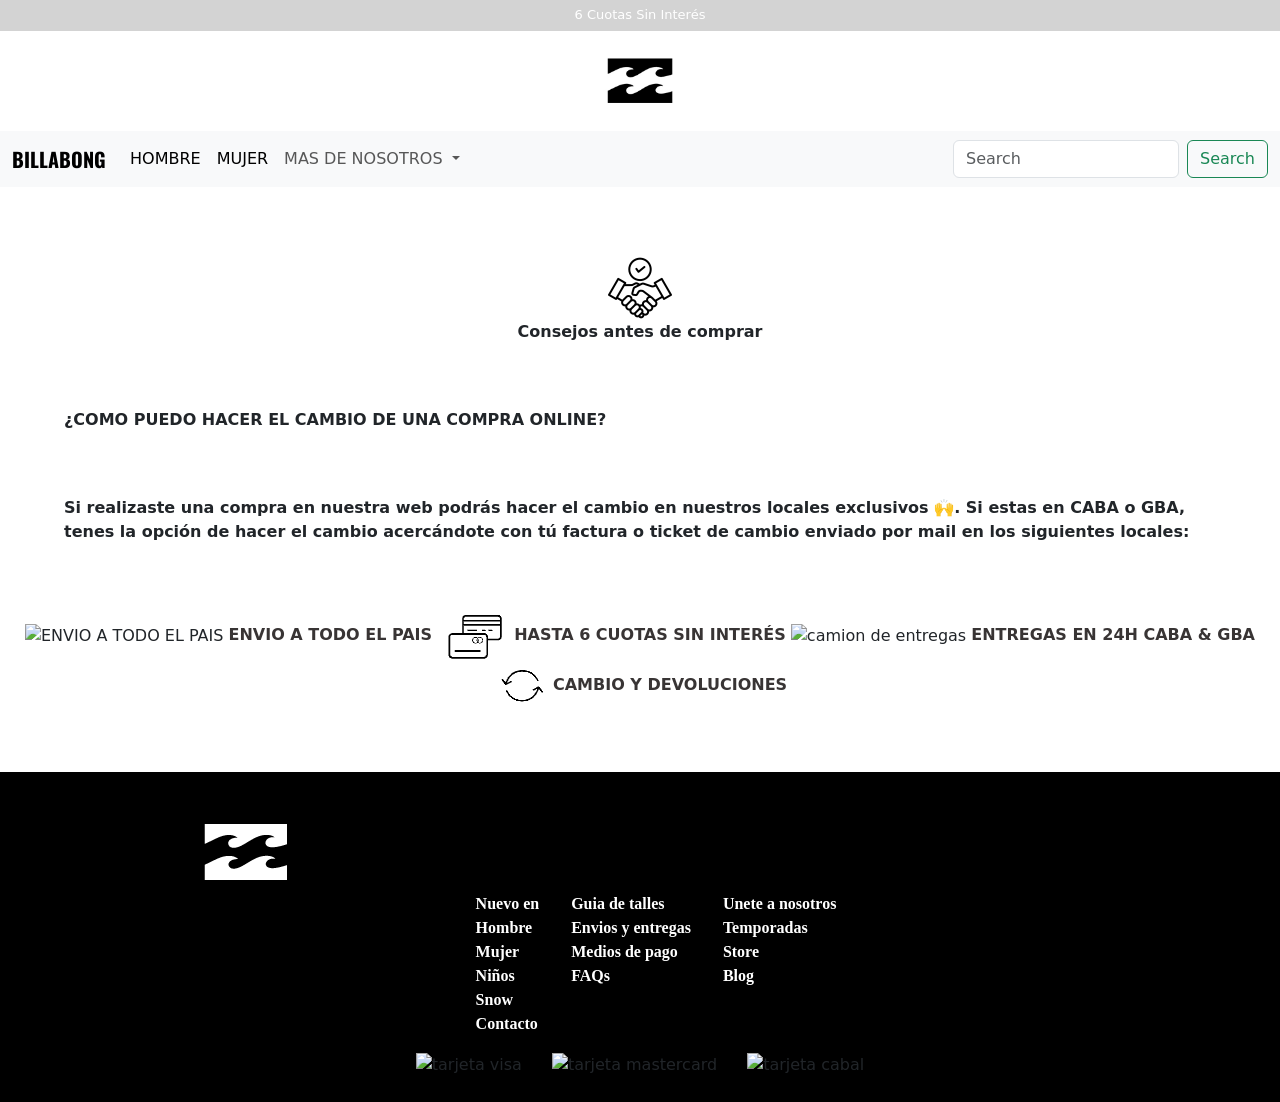
==== commit 3243e51b: "solucion responsive" ====
--- a/pages/comocomprar.html
+++ b/pages/comocomprar.html
@@ -56,13 +56,13 @@
     </nav>
   </header>
   <main>
-    <section class="compras_section container-fluid">
+    <section class="compras_section">
       <div class="confianza">
         <img src="../assets/image/logos-banners-portadas/confianza.png" alt="manos agarrandose simbolo saludo">
       </div>
-      <h3>
-        <p class=p_comprar>Consejos antes de comprar</p>
-      </h3>
+      <div>
+        <p class="p_comprar container-fluid">Consejos antes de comprar</p>
+      </div>
     </section>
     <div class="devoluciones">
       <p>¿COMO PUEDO HACER EL CAMBIO DE UNA COMPRA ONLINE?</p>
--- a/css/style.css
+++ b/css/style.css
@@ -62,33 +62,19 @@
 .button {
   display: grid;
   grid-template-columns: 500px 500px;
-  grid-template-rows: 350px 350px;
+  grid-template-rows: auto auto;
   column-gap: 70px;
   justify-content: center;
   width: auto;
   margin-bottom: 80px; }
-
-.img-boton {
-  display: grid;
-  border-radius: 20px;
-  width: 100%;
-  height: 100%;
-  cursor: pointer;
-  background: none;
-  border: none;
-  padding: 0; }
-
-.boton {
-  margin-top: 80px;
-  border-radius: 23px;
-  border: none; }
 
 #sectionbotonindex {
   display: grid;
   margin: 3%;
   grid-template-columns: auto auto;
   justify-content: center;
-  column-gap: 50px; }
+  column-gap: 5%;
+  row-gap: 5%; }
   #sectionbotonindex .boton {
     border-radius: 23px;
     border: none; }
@@ -245,6 +231,10 @@
   #section-somos .info-somos {
     padding: 3%;
     font-weight: bold; }
+  #section-somos .aside_somos {
+    display: flex;
+    justify-content: center;
+    margin-top: -100px; }
 
 * {
   margin: 0;
@@ -257,7 +247,9 @@
 
 .p_comprar {
   display: flex;
-  justify-content: center; }
+  justify-content: center;
+  font-weight: bold;
+  font-size: 32px; }
 
 .sectioninfo_comprar {
   display: grid;
@@ -456,7 +448,9 @@
     display: flex;
     justify-content: center; }
     #section-somos .quienessomos p {
-      font-size: 40px; } }
+      font-size: 40px; }
+  .aside_somos {
+    margin-top: -100px; } }
 
 @media screen and (max-width: 510px) {
   * {
@@ -464,10 +458,6 @@
     padding: 0;
     box-sizing: border-box;
     justify-content: center; }
-  .confianza {
-    display: flex;
-    justify-content: center;
-    margin-top: 80%; }
   #sectionbotonindex {
     display: flex;
     flex-direction: column; }
@@ -478,8 +468,6 @@
   .center {
     display: flex;
     justify-content: center; }
-  .centro .centro-img {
-    margin-top: 180px; }
   .logobong {
     display: flex;
     justify-content: center; }
@@ -497,21 +485,6 @@
     max-width: auto;
     max-height: 100%;
     overflow: hidden; }
-  .button .boton {
-    display: grid;
-    grid-template-columns: auto;
-    column-gap: 1px;
-    margin-bottom: 40px;
-    background-color: rgba(255, 255, 255, 0);
-    width: auto; }
-  .button {
-    display: flex;
-    flex-direction: column;
-    justify-content: center;
-    overflow: hidden; }
-  .boton {
-    display: flex;
-    justify-content: center; }
   .footerimg {
     display: flex;
     justify-content: start;
@@ -525,31 +498,24 @@
     margin: 4%;
     width: auto; }
     .sectioninfotext a {
-      font-size: 6px;
+      font-size: 10px;
       text-align: center;
       margin-top: 3px; }
     .sectioninfotext img {
-      max-width: 150px;
+      max-width: 50px;
       justify-content: center; }
-  #section-somos {
-    display: grid; }
-    #section-somos .img-somos {
-      width: 300px;
-      min-width: 20px; }
-  .img-info img {
+  .sectioninfotext_comprar {
     display: grid;
-    margin: 3%;
-    grid-template-columns: auto;
-    justify-content: center;
-    column-gap: 5px;
-    margin-top: 50px; }
-    .img-info img button {
-      display: grid;
-      margin: 5px;
-      width: auto;
-      height: auto; }
-      .img-info img button img {
-        width: 100%; }
+    grid-template-columns: auto auto auto auto;
+    margin: 4%;
+    width: auto; }
+    .sectioninfotext_comprar a {
+      font-size: 10px;
+      text-align: center;
+      margin-top: 3px; }
+    .sectioninfotext_comprar img {
+      max-width: 50px;
+      justify-content: center; }
   .grilla {
     display: grid;
     grid-template-columns: 1fr 1fr;
@@ -577,6 +543,43 @@
     width: 15px; }
   .quienessomos p {
     font-size: 30px; }
+  .aside_somos {
+    margin-top: -100px; }
+  #section-somos {
+    display: grid; }
+    #section-somos .img-somos {
+      width: 300px;
+      min-width: 20px; }
+  .img-info img {
+    display: grid;
+    margin: 3%;
+    grid-template-columns: auto;
+    justify-content: center;
+    column-gap: 5px; }
+    .img-info img button {
+      display: grid;
+      margin: 5px;
+      width: auto;
+      height: auto; }
+      .img-info img button img {
+        width: 100%; }
+  #sectionbotonindex {
+    display: flex;
+    margin: 3%;
+    justify-content: center;
+    row-gap: 1rem; }
+    #sectionbotonindex .boton {
+      border-radius: 23px;
+      border: none; }
+      #sectionbotonindex .boton .img-boton {
+        display: grid;
+        border-radius: 20px;
+        width: 100%;
+        height: 100%;
+        cursor: pointer;
+        background: none;
+        border: none;
+        padding: 0; }
   .video-container {
     position: relative;
     width: 450px;
@@ -592,3 +595,8 @@
       width: 100%;
       height: 100%;
       border: 0; } }
+
+.compras_section {
+  margin-top: 200px; }
+  .compras_section .p_comprar {
+    font-size: 16px; }
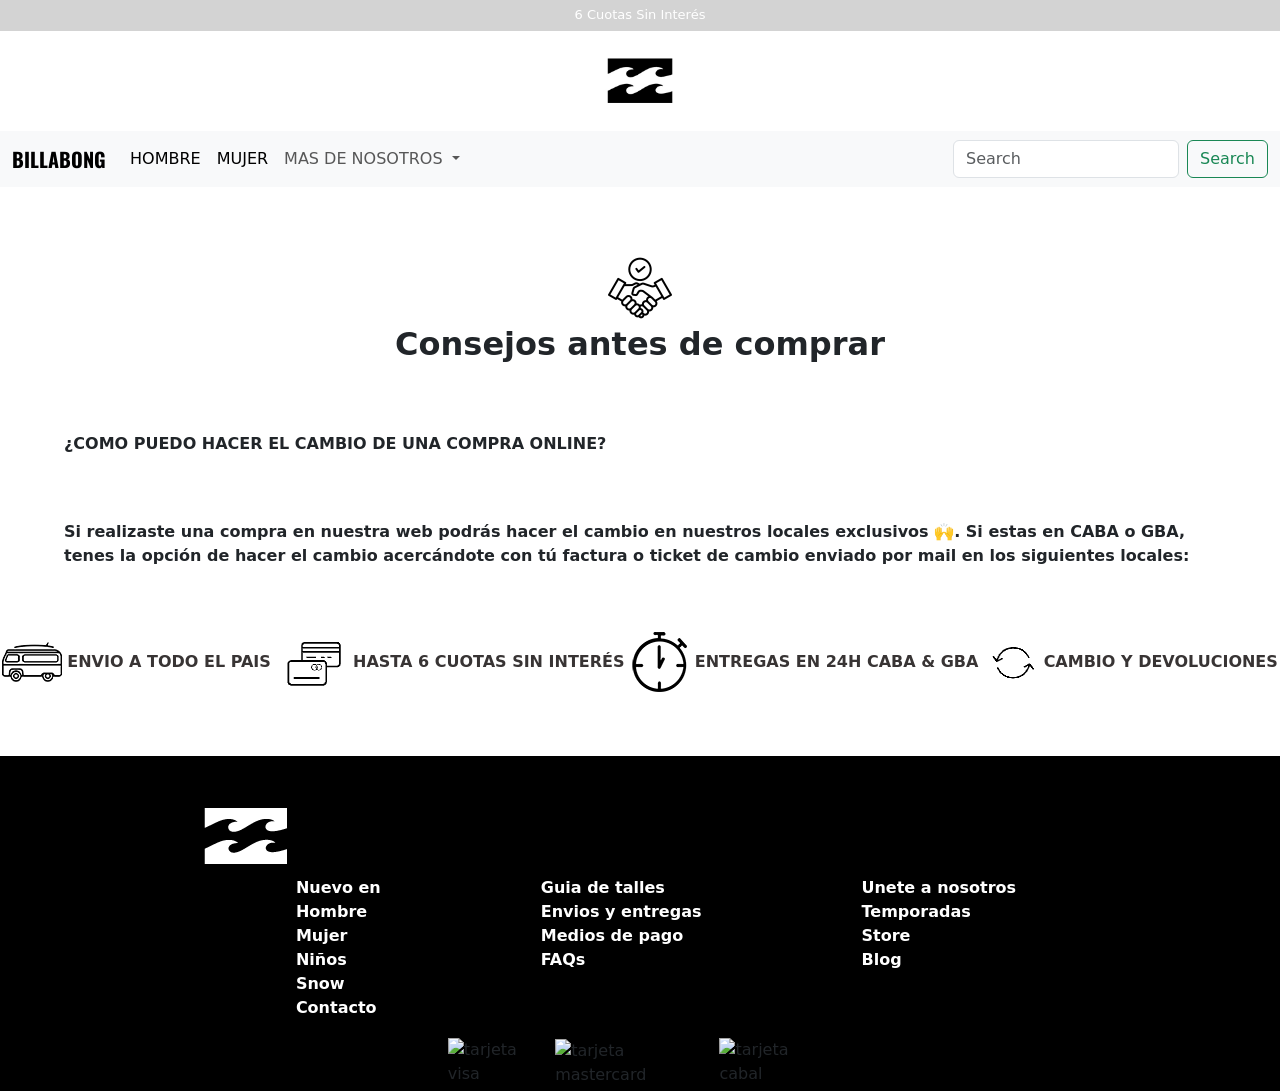
==== commit ab42ee99: "agrego codigo meta" ====
--- a/pages/comocomprar.html
+++ b/pages/comocomprar.html
@@ -4,6 +4,14 @@
 <head>
   <meta charset="UTF-8">
   <meta name="viewport" content="width=device-width, initial-scale=1.0">
+  <meta name="author" content="David Ezequiel Malagreca">
+  <meta name="keywrods" content="Indumentaria, INDUMENTARIA, indumentaria hombre, indumentaria mujer">
+  <meta name="description" content="Informacion para comprar">
+  
+  <meta property="og:title" content="ANTES DE COMPRAR">
+  <meta property="og:url" content="https://prismatic-cupcake-795a61.netlify.app/pages/comocomprar">
+  <meta property="og:description" content="Innova con BILLABONG">
+  <meta property="og:type" content="website">
   <title>Billabong</title>
   <link rel="stylesheet" href="../css/style.css">
   <link href="https://cdn.jsdelivr.net/npm/bootstrap@5.3.3/dist/css/bootstrap.min.css" rel="stylesheet"
--- a/css/style.css
+++ b/css/style.css
@@ -35,6 +35,9 @@
   display: flex;
   justify-content: center;
   background-color: lightgray; }
+  .center .slide-right {
+    -webkit-animation: slide-right 2s cubic-bezier(0.25, 0.46, 0.45, 0.94) infinite both;
+    animation: slide-right 2s cubic-bezier(0.25, 0.46, 0.45, 0.94) infinite both; }
   .center .h1 {
     text-align: center;
     font-size: 13px;
@@ -96,6 +99,10 @@
   width: max-content;
   margin-top: 200px; }
 
+.sectionVideo {
+  background: url(/assets/image/logos-banners-portadas/billabonglogo.png) no-repeat center center;
+  background-size: 1600px; }
+
 .video-wrapper {
   display: flex;
   justify-content: center;
@@ -110,7 +117,7 @@
   overflow: hidden;
   background: #000000;
   border-radius: 8px;
-  margin: 5%; }
+  margin: 0; }
   .video-container iframe {
     position: absolute;
     top: 0;
@@ -269,15 +276,45 @@
   display: flex;
   justify-content: center; }
 
+#sectionArticulo {
+  display: flex;
+  flex-direction: column; }
+  #sectionArticulo .infoArticulo {
+    display: grid;
+    margin: 3%;
+    margin-right: 3%; }
+    #sectionArticulo .infoArticulo img {
+      border-radius: 20px;
+      width: 80px; }
+  #sectionArticulo .imgArticulo img {
+    width: 500px;
+    border-radius: 20px; }
+
+.detallesPrenda p {
+  display: flex;
+  justify-content: center;
+  width: 600px;
+  font-size: 12px;
+  text-align: center; }
+
+.sectionArticulo1 {
+  display: flex; }
+
+.divSection {
+  display: flex;
+  justify-content: center; }
+
 footer {
   width: 100%;
   background-color: black; }
 
 .sectionfooter ul {
-  list-style: none; }
+  list-style: none;
+  font-family: system-ui, -apple-system, BlinkMacSystemFont, 'Segoe UI', Roboto, Oxygen, Ubuntu, Cantarell, 'Open Sans', 'Helvetica Neue', sans-serif; }
   .sectionfooter ul li a {
     text-decoration: none;
-    color: white; }
+    color: white;
+    font-family: system-ui, -apple-system, BlinkMacSystemFont, 'Segoe UI', Roboto, Oxygen, Ubuntu, Cantarell, 'Open Sans', 'Helvetica Neue', sans-serif; }
 
 .sectionfooter {
   display: grid;
@@ -289,7 +326,7 @@
   font-weight: bolder;
   width: auto;
   height: auto;
-  gap: auto;
+  gap: 10%;
   color: white; }
 
 .footerimg {
@@ -300,13 +337,13 @@
 
 .tarjetas-footer {
   display: flex;
-  justify-content: center;
-  padding-bottom: 25px;
-  gap: 30px; }
+  width: auto;
+  height: auto; }
 
 .tarjetas-footer img {
-  width: 30px;
-  height: auto; }
+  width: 24px;
+  height: auto;
+  margin: 2%; }
 
 body {
   margin: 0;
@@ -429,9 +466,6 @@
   #section-somos footer {
     justify-content: stretch;
     width: 100%; }
-  #section-somos .footerimg {
-    display: flex;
-    justify-content: start; }
   #section-somos .sectionfooter ul {
     width: max-content; }
   #section-somos .sectionfooter ul li a {
@@ -439,18 +473,40 @@
     color: white; }
   #section-somos .sectionfooter {
     margin-right: 10%; }
-  #section-somos .footerimg {
-    display: flex;
-    margin-left: 15%;
-    padding: 10px;
-    padding-top: 50px; }
   #section-somos .quienessomos {
     display: flex;
     justify-content: center; }
     #section-somos .quienessomos p {
       font-size: 40px; }
   .aside_somos {
-    margin-top: -100px; } }
+    margin-top: -100px; }
+  .footerimg {
+    display: flex;
+    justify-content: start; }
+  #sectionArticulo {
+    display: flex;
+    flex-direction: column; }
+    #sectionArticulo .infoArticulo {
+      display: grid;
+      margin: 3%;
+      margin-right: 3%; }
+      #sectionArticulo .infoArticulo img {
+        border-radius: 20px;
+        width: 50px; }
+    #sectionArticulo .imgArticulo img {
+      width: 250px;
+      border-radius: 20px; }
+  .detallesPrenda p {
+    display: flex;
+    justify-content: center;
+    width: auto;
+    font-size: 12px;
+    text-align: center; }
+  .sectionArticulo1 {
+    display: flex; }
+  .divSection {
+    display: flex;
+    justify-content: center; } }
 
 @media screen and (max-width: 510px) {
   * {
@@ -580,6 +636,10 @@
         background: none;
         border: none;
         padding: 0; }
+  .sectioninfo .sectioninfotext div {
+    display: grid; }
+    .sectioninfo .sectioninfotext div a {
+      font-size: 8px; }
   .video-container {
     position: relative;
     width: 450px;
@@ -594,9 +654,8 @@
       left: 0;
       width: 100%;
       height: 100%;
-      border: 0; } }
-
-.compras_section {
-  margin-top: 200px; }
-  .compras_section .p_comprar {
-    font-size: 16px; }
+      border: 0; }
+  .compras_section {
+    margin-top: 200px; }
+    .compras_section .p_comprar {
+      font-size: 16px; } }
